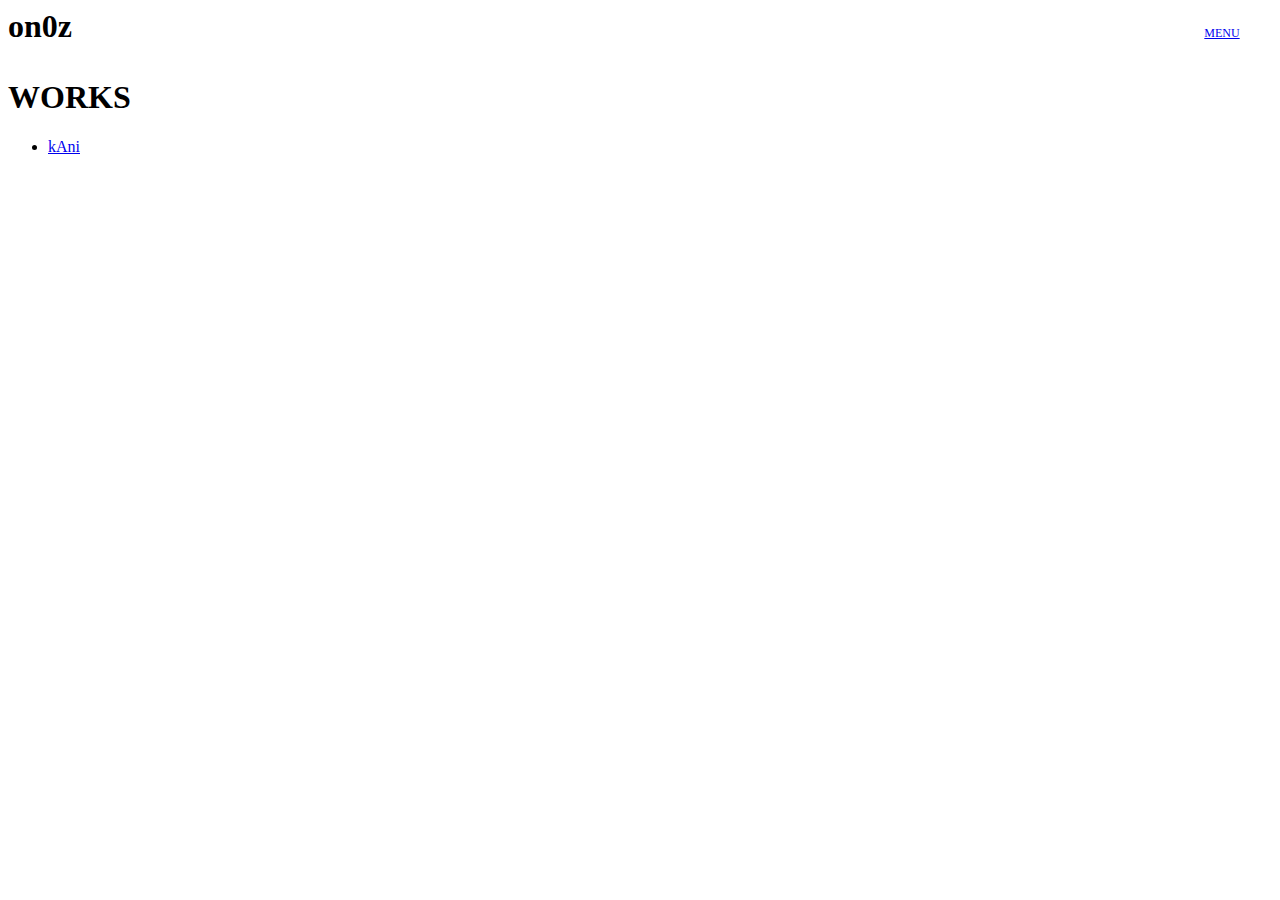
==== works/index.html @ 74236337 "各ファイル設置" ====
<html>
	<head>
		<link type="text/css" rel="stylesheet" href="../header.css">
	</head>
	<body>	
		<header>
            <h1 style="display: inline;">on0z</h1>
            <div class="menu-btn">
            	<a href="../menu.html">MENU</a>
	        </div>
		</header>
		<h1>WORKS</h1>
		<ul>
			<li><a href="kAni/index.html">kAni</a></li>
		</ul>
	</body>
</html>
---- header.css ----
.menu-btn {
    position: static;
    top: 20px;
    right: 20px;
    width: 100px;
    height: 50px;
    line-height: 50px;
    font-size: 12px;
    text-align: center;
    cursor: pointer;
    z-index: 1;
    float: right;
}
header {
    position: static;
    top: 0px;
    right: 0px;
    left: 0px;
    height: 50px;
}
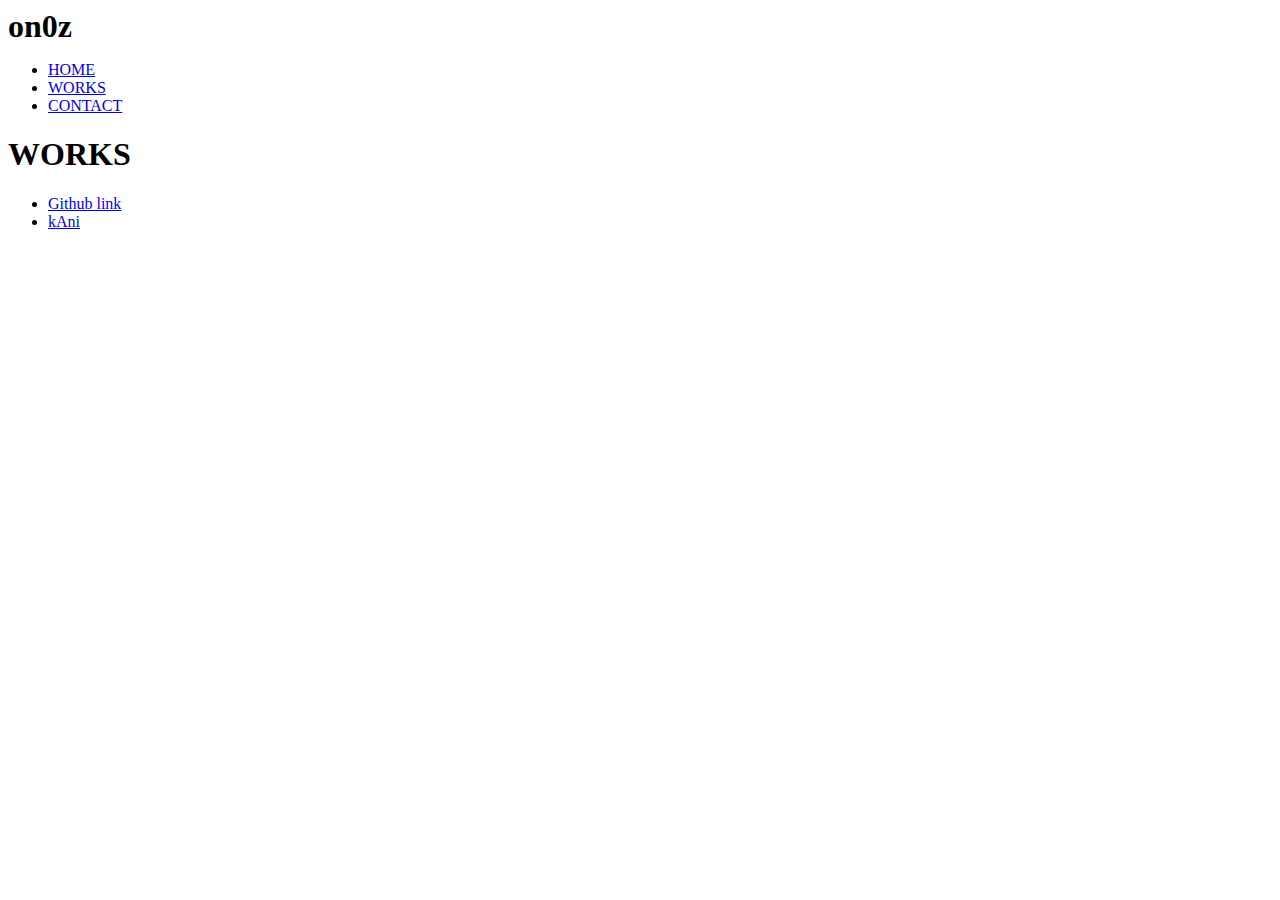
==== commit 7acd3059: "htmlの構造の表現を改善。" ====
--- a/works/index.html
+++ b/works/index.html
@@ -1,17 +1,32 @@
-<html>
-	<head>
-		<link type="text/css" rel="stylesheet" href="../header.css">
-	</head>
-	<body>	
-		<header>
-            <h1 style="display: inline;">on0z</h1>
-            <div class="menu-btn">
-            	<a href="../menu.html">MENU</a>
-	        </div>
-		</header>
-		<h1>WORKS</h1>
-		<ul>
-			<li><a href="kAni/index.html">kAni</a></li>
-		</ul>
-	</body>
-</html>
+<!DOCTYPE html>
+<html lang="ja">
+
+<head>
+  <meta charset="utf-8" />
+  <meta name="viewport" content="width=device-width,initial-scale=1" />
+  <title>WORKS - on0z</title>
+</head>
+
+<body>
+  <header>
+    <h1 style="display: inline;">on0z</h1>
+  </header>
+  <nav>
+    <div>
+      <ul>
+        <li><a href="https://on0z.github.io">HOME</a></li>
+        <li><a href="https://on0z.github.io/works">WORKS</a></li>
+        <li><a href="https://goo.gl/forms/o6ga0IKmTwwChlyg1">CONTACT</a></li>
+      </ul>
+    </div>
+  </nav>
+  <article>
+    <h1>WORKS</h1>
+    <ul>
+      <li><a href="https://github.com/on0z/">Github link</a></li>
+      <li><a href="kAni/index.html">kAni</a></li>
+    </ul>
+  </article>
+</body>
+
+</html>